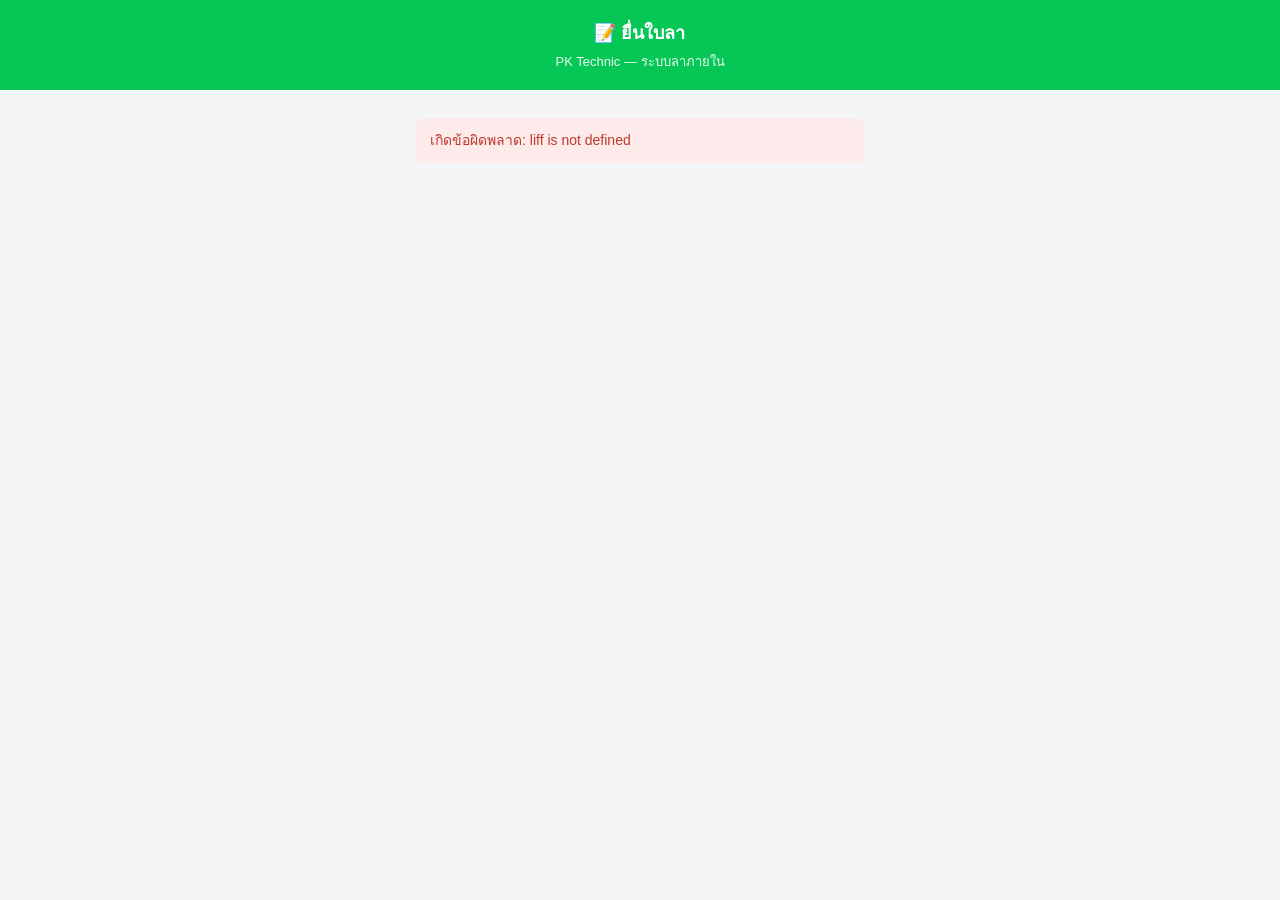
==== index.html @ d503c9bb "Show own leave balance in form" ====
<!DOCTYPE html>
<html lang="th">
<head>
<meta charset="UTF-8" />
<meta name="viewport" content="width=device-width, initial-scale=1, maximum-scale=1" />
<title>ยื่นใบลา - PK Technic</title>
<link rel="stylesheet" href="style.css?v=2" />
<script src="https://static.line-scdn.net/liff/edge/2/sdk.js"></script>
</head>
<body>
<header>
  <h1>📝 ยื่นใบลา</h1>
  <p>PK Technic — ระบบลาภายใน</p>
</header>

<main>
  <div id="loadingMsg" class="msg info">กำลังโหลด...</div>
  <div id="notConfiguredMsg" class="msg error hidden">
    ฟอร์มนี้ยังตั้งค่าไม่เสร็จ (ยังไม่ได้กรอก LIFF_ID ใน config.js)
    กรุณาติดต่อผู้ดูแลระบบ
  </div>
  <div id="errorMsg" class="msg error hidden"></div>
  <div id="successMsg" class="msg success hidden"></div>

  <form id="leaveForm" class="hidden">
    <div class="card" id="quotaCard" style="display:none">
      <div id="quotaHeader" class="quota-header"></div>
      <div id="quotaList"></div>
    </div>

    <div class="card">
      <div class="field">
        <label for="leaveType">ประเภทการลา</label>
        <select id="leaveType" required></select>
      </div>

      <div class="field">
        <label for="startDT">วันที่เริ่มลา</label>
        <input type="datetime-local" id="startDT" required />
      </div>

      <div class="field">
        <label for="endDT">วันที่สิ้นสุดการลา</label>
        <input type="datetime-local" id="endDT" required />
        <div id="daysPreview" class="hint"></div>
      </div>

      <div class="field">
        <label for="reason">เหตุผล</label>
        <textarea id="reason" placeholder="ระบุเหตุผลการลาโดยย่อ" required></textarea>
      </div>

      <div class="field" id="emergencyRow" style="margin-bottom:0">
        <div id="emergencyNote" class="hint"></div>
      </div>
    </div>

    <div class="card">
      <div class="field" style="margin-bottom:0">
        <label>ผู้รับมอบงาน (เลือกได้มากกว่า 1 คน)</label>
        <div class="hint">ต้องเลือกอย่างน้อย 1 คน — ทุกคนต้องกดรับทราบก่อนคำขอจะส่งไปหาหัวหน้า</div>
        <div id="delegateList" class="delegate-list">
          <div class="hint" style="padding:10px">กำลังโหลดรายชื่อพนักงาน...</div>
        </div>
      </div>
    </div>

    <button type="submit" id="submitBtn">ส่งคำขอลา</button>
  </form>
</main>

<!-- ⚠️ เวลาแก้ config.js / app.js / style.css ต้องเพิ่มเลข ?v= ที่นี่ด้วยทุกครั้ง
     ไม่งั้นเบราว์เซอร์ในแอป LINE จะใช้ไฟล์เก่าที่แคชไว้ และจะไม่เห็นการเปลี่ยนแปลง -->
<script src="config.js?v=5"></script>
<script src="app.js?v=5"></script>
</body>
</html>
---- style.css ----
* { box-sizing: border-box; }

body {
  margin: 0;
  font-family: -apple-system, BlinkMacSystemFont, "Segoe UI", "Noto Sans Thai", "Sarabun", sans-serif;
  background: #f4f5f7;
  color: #1a1a1a;
  padding-bottom: 40px;
}

header {
  background: #06c755;
  color: #fff;
  padding: 18px 16px;
  text-align: center;
  position: sticky;
  top: 0;
  z-index: 10;
}

header h1 {
  margin: 0;
  font-size: 18px;
  font-weight: 700;
}

header p {
  margin: 4px 0 0;
  font-size: 13px;
  opacity: 0.9;
}

main {
  max-width: 480px;
  margin: 0 auto;
  padding: 16px;
}

.card {
  background: #fff;
  border-radius: 12px;
  padding: 16px;
  margin-bottom: 14px;
  box-shadow: 0 1px 3px rgba(0,0,0,0.08);
}

.field { margin-bottom: 16px; }

label {
  display: block;
  font-size: 14px;
  font-weight: 600;
  margin-bottom: 6px;
  color: #333;
}

.hint {
  font-size: 12px;
  color: #888;
  margin-top: 4px;
}

select, input[type="date"], input[type="datetime-local"], textarea {
  width: 100%;
  padding: 10px 12px;
  border: 1px solid #d9d9d9;
  border-radius: 8px;
  font-size: 15px;
  font-family: inherit;
  background: #fff;
}

textarea { min-height: 80px; resize: vertical; }

.delegate-list {
  max-height: 240px;
  overflow-y: auto;
  border: 1px solid #e2e2e2;
  border-radius: 8px;
  padding: 4px;
}

.delegate-item {
  display: flex;
  align-items: center;
  gap: 10px;
  padding: 10px 8px;
  border-bottom: 1px solid #f0f0f0;
}
.delegate-item:last-child { border-bottom: none; }

.delegate-item input { width: 18px; height: 18px; }

.delegate-item .name { font-size: 14px; }
.delegate-item .dept { font-size: 12px; color: #999; margin-left: auto; }

.quota-header {
  font-size: 14px;
  font-weight: 700;
  color: #333;
  margin-bottom: 4px;
}

.quota-row {
  display: flex;
  align-items: center;
  justify-content: space-between;
  padding: 8px 0;
  border-bottom: 1px solid #f0f0f0;
  font-size: 14px;
}
.quota-row:last-child { border-bottom: none; }

.quota-row .qname { color: #333; }
.quota-row .qval { font-weight: 700; }
.quota-row .qval.ok { color: #06c755; }
.quota-row .qval.low { color: #e8a33d; }
.quota-row .qval.none { color: #c0392b; }
.quota-row .qsub { font-size: 11px; color: #aaa; margin-left: 6px; font-weight: 400; }
.quota-row.active { background: #f4fbf6; margin: 0 -8px; padding: 8px; border-radius: 6px; }

.switch-row {
  display: flex;
  align-items: center;
  justify-content: space-between;
}

.days-badge {
  display: inline-block;
  background: #eaf9f0;
  color: #06c755;
  font-size: 13px;
  font-weight: 600;
  padding: 4px 10px;
  border-radius: 999px;
  margin-top: 6px;
}

button#submitBtn {
  width: 100%;
  padding: 14px;
  background: #06c755;
  color: #fff;
  border: none;
  border-radius: 10px;
  font-size: 16px;
  font-weight: 700;
  cursor: pointer;
}
button#submitBtn:disabled { background: #b7e6c8; }

.msg {
  margin: 12px 0;
  padding: 12px 14px;
  border-radius: 8px;
  font-size: 14px;
  line-height: 1.5;
  white-space: pre-line;
}
.msg.error { background: #fdeaea; color: #c0392b; }
.msg.success { background: #eaf9f0; color: #0a7a3d; }
.msg.info { background: #eaf1fb; color: #2563a8; }
.hidden { display: none !important; }

.spinner {
  display: inline-block;
  width: 16px; height: 16px;
  border: 2px solid #fff;
  border-top-color: transparent;
  border-radius: 50%;
  animation: spin 0.7s linear infinite;
  vertical-align: middle;
  margin-right: 6px;
}
@keyframes spin { to { transform: rotate(360deg); } }
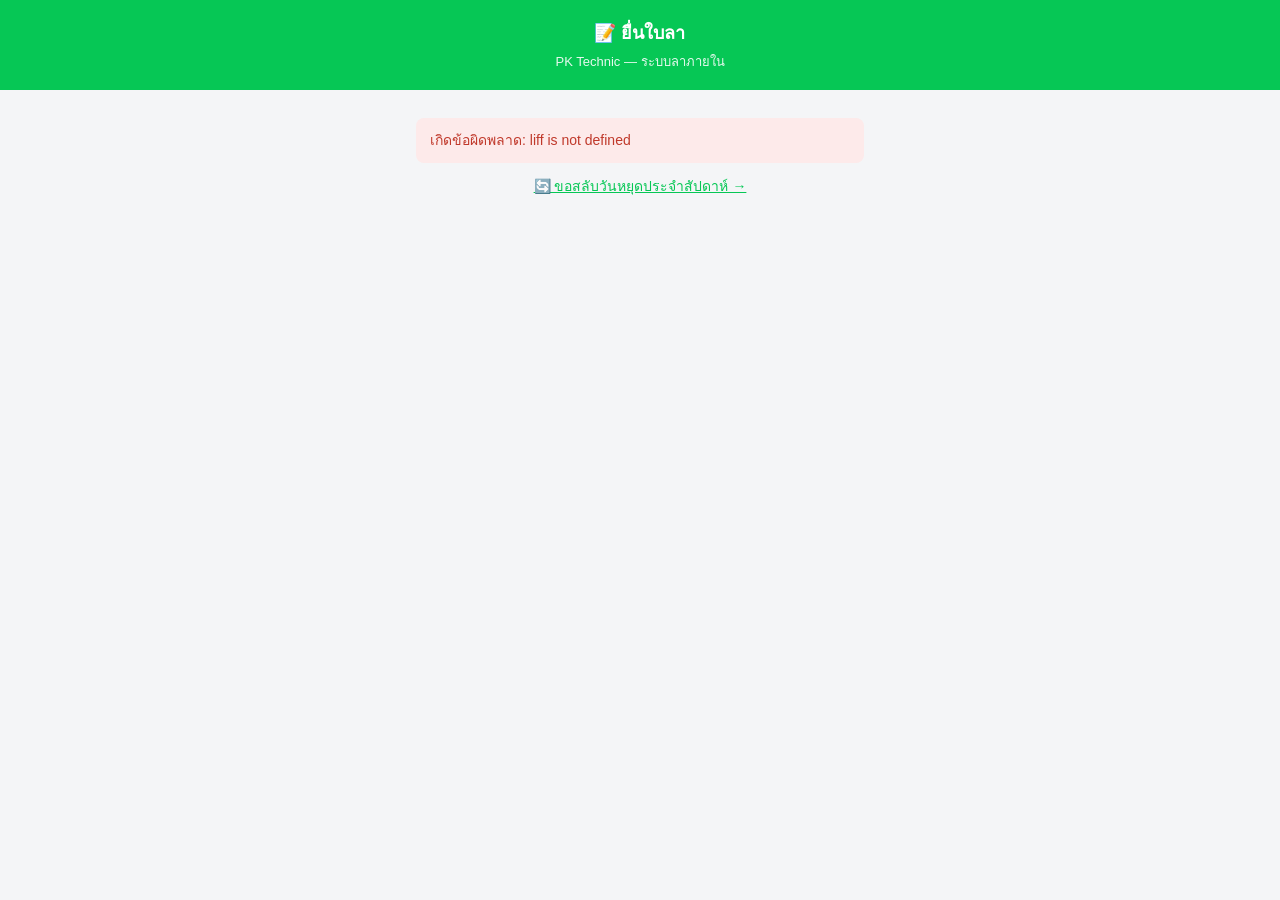
==== commit 4e954a44: "Add link to swap holiday schedule" ====
--- a/index.html
+++ b/index.html
@@ -4,7 +4,7 @@
 <meta charset="UTF-8" />
 <meta name="viewport" content="width=device-width, initial-scale=1, maximum-scale=1" />
 <title>ยื่นใบลา - PK Technic</title>
-<link rel="stylesheet" href="style.css?v=2" />
+<link rel="stylesheet" href="style.css?v=3" />
 <script src="https://static.line-scdn.net/liff/edge/2/sdk.js"></script>
 </head>
 <body>
@@ -22,7 +22,19 @@
   <div id="errorMsg" class="msg error hidden"></div>
   <div id="successMsg" class="msg success hidden"></div>
 
+  <a href="swap.html" style="display:block;text-align:center;margin:0 0 12px;font-size:14px;color:#06c755">🔄 ขอสลับวันหยุดประจำสัปดาห์ →</a>
+
   <form id="leaveForm" class="hidden">
+    <div class="card onbehalf-card hidden" id="onBehalfCard">
+      <div class="field" style="margin-bottom:0">
+        <label for="onBehalfSelect">ยื่นแทนพนักงาน (สิทธิ์ฝ่ายบุคคล)</label>
+        <select id="onBehalfSelect">
+          <option value="">— ยื่นให้ตัวเอง —</option>
+        </select>
+        <div class="hint">เมื่อเลือกพนักงานคนอื่น ระบบจะตรวจสอบและตัดโควตาของพนักงานคนนั้น ไม่ใช่ของคุณ</div>
+      </div>
+    </div>
+
     <div class="card" id="quotaCard" style="display:none">
       <div id="quotaHeader" class="quota-header"></div>
       <div id="quotaList"></div>
@@ -56,12 +68,18 @@
     </div>
 
     <div class="card">
-      <div class="field" style="margin-bottom:0">
+      <div class="field" style="margin-bottom:14px">
         <label>ผู้รับมอบงาน (เลือกได้มากกว่า 1 คน)</label>
         <div class="hint">ต้องเลือกอย่างน้อย 1 คน — ทุกคนต้องกดรับทราบก่อนคำขอจะส่งไปหาหัวหน้า</div>
         <div id="delegateList" class="delegate-list">
           <div class="hint" style="padding:10px">กำลังโหลดรายชื่อพนักงาน...</div>
         </div>
+      </div>
+
+      <div class="field" style="margin-bottom:0">
+        <label for="handoverNote">รายละเอียดงานที่มอบหมาย</label>
+        <textarea id="handoverNote" placeholder="ระบุงาน/สิ่งที่ต้องการให้ผู้รับมอบงานดูแลระหว่างที่คุณลา" required></textarea>
+        <div class="hint">ผู้รับมอบงานทุกคนจะเห็นข้อความนี้ในการ์ดขอรับทราบ และฝ่ายบุคคลจะเห็นตอนอนุมัติ/ไม่อนุมัติ</div>
       </div>
     </div>
 
@@ -71,7 +89,7 @@
 
 <!-- ⚠️ เวลาแก้ config.js / app.js / style.css ต้องเพิ่มเลข ?v= ที่นี่ด้วยทุกครั้ง
      ไม่งั้นเบราว์เซอร์ในแอป LINE จะใช้ไฟล์เก่าที่แคชไว้ และจะไม่เห็นการเปลี่ยนแปลง -->
-<script src="config.js?v=5"></script>
-<script src="app.js?v=5"></script>
+<script src="config.js?v=10"></script>
+<script src="app.js?v=9"></script>
 </body>
 </html>
--- a/style.css
+++ b/style.css
@@ -119,6 +119,11 @@
 .quota-row .qsub { font-size: 11px; color: #aaa; margin-left: 6px; font-weight: 400; }
 .quota-row.active { background: #f4fbf6; margin: 0 -8px; padding: 8px; border-radius: 6px; }
 
+.onbehalf-card {
+  border-left: 4px solid #e8a33d;
+  background: #fffaf1;
+}
+
 .switch-row {
   display: flex;
   align-items: center;
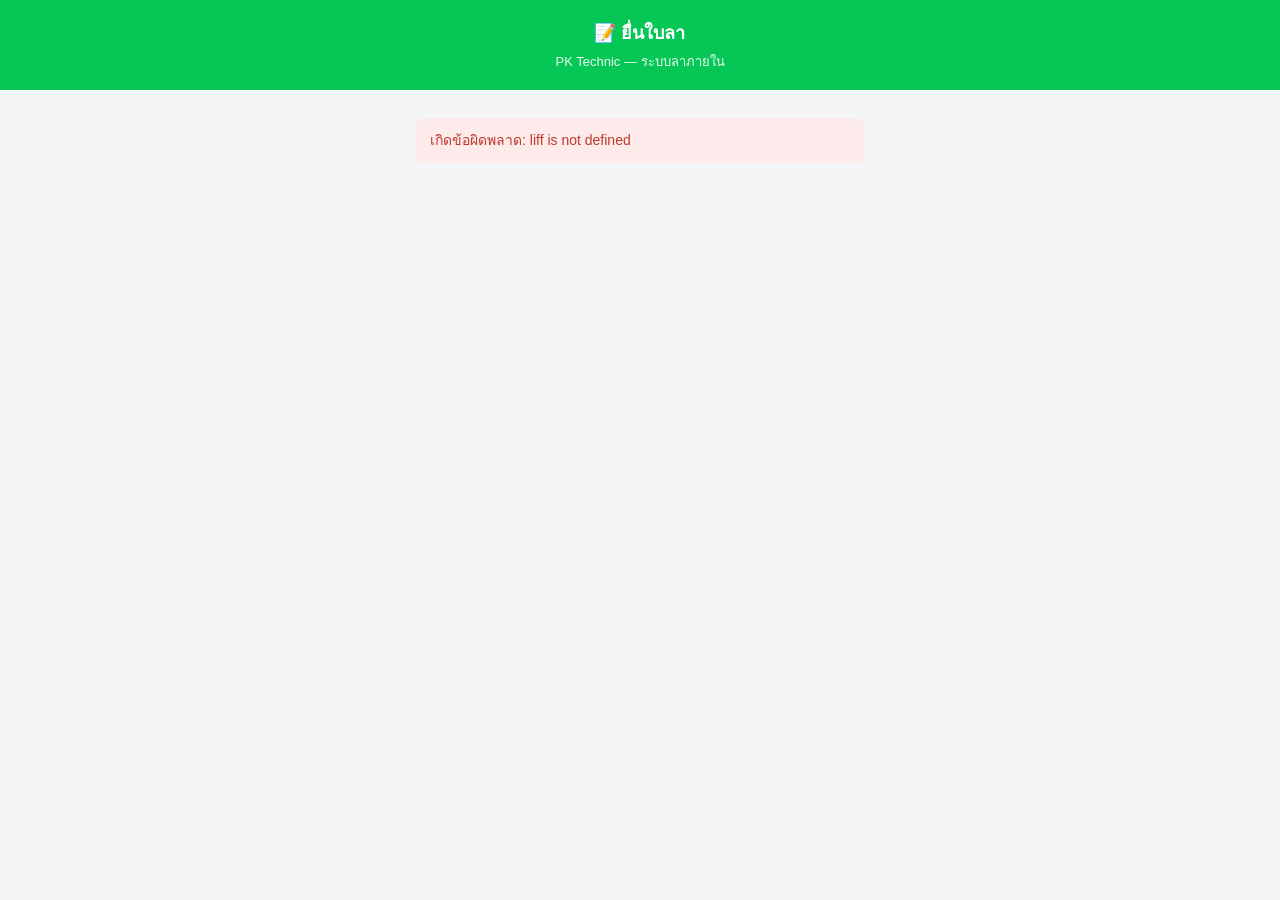
==== commit ef4b83da: "Remove swap link from index.html Removed link to swap.html from the index page." ====
--- a/index.html
+++ b/index.html
@@ -21,8 +21,6 @@
   </div>
   <div id="errorMsg" class="msg error hidden"></div>
   <div id="successMsg" class="msg success hidden"></div>
-
-  <a href="swap.html" style="display:block;text-align:center;margin:0 0 12px;font-size:14px;color:#06c755">🔄 ขอสลับวันหยุดประจำสัปดาห์ →</a>
 
   <form id="leaveForm" class="hidden">
     <div class="card onbehalf-card hidden" id="onBehalfCard">
